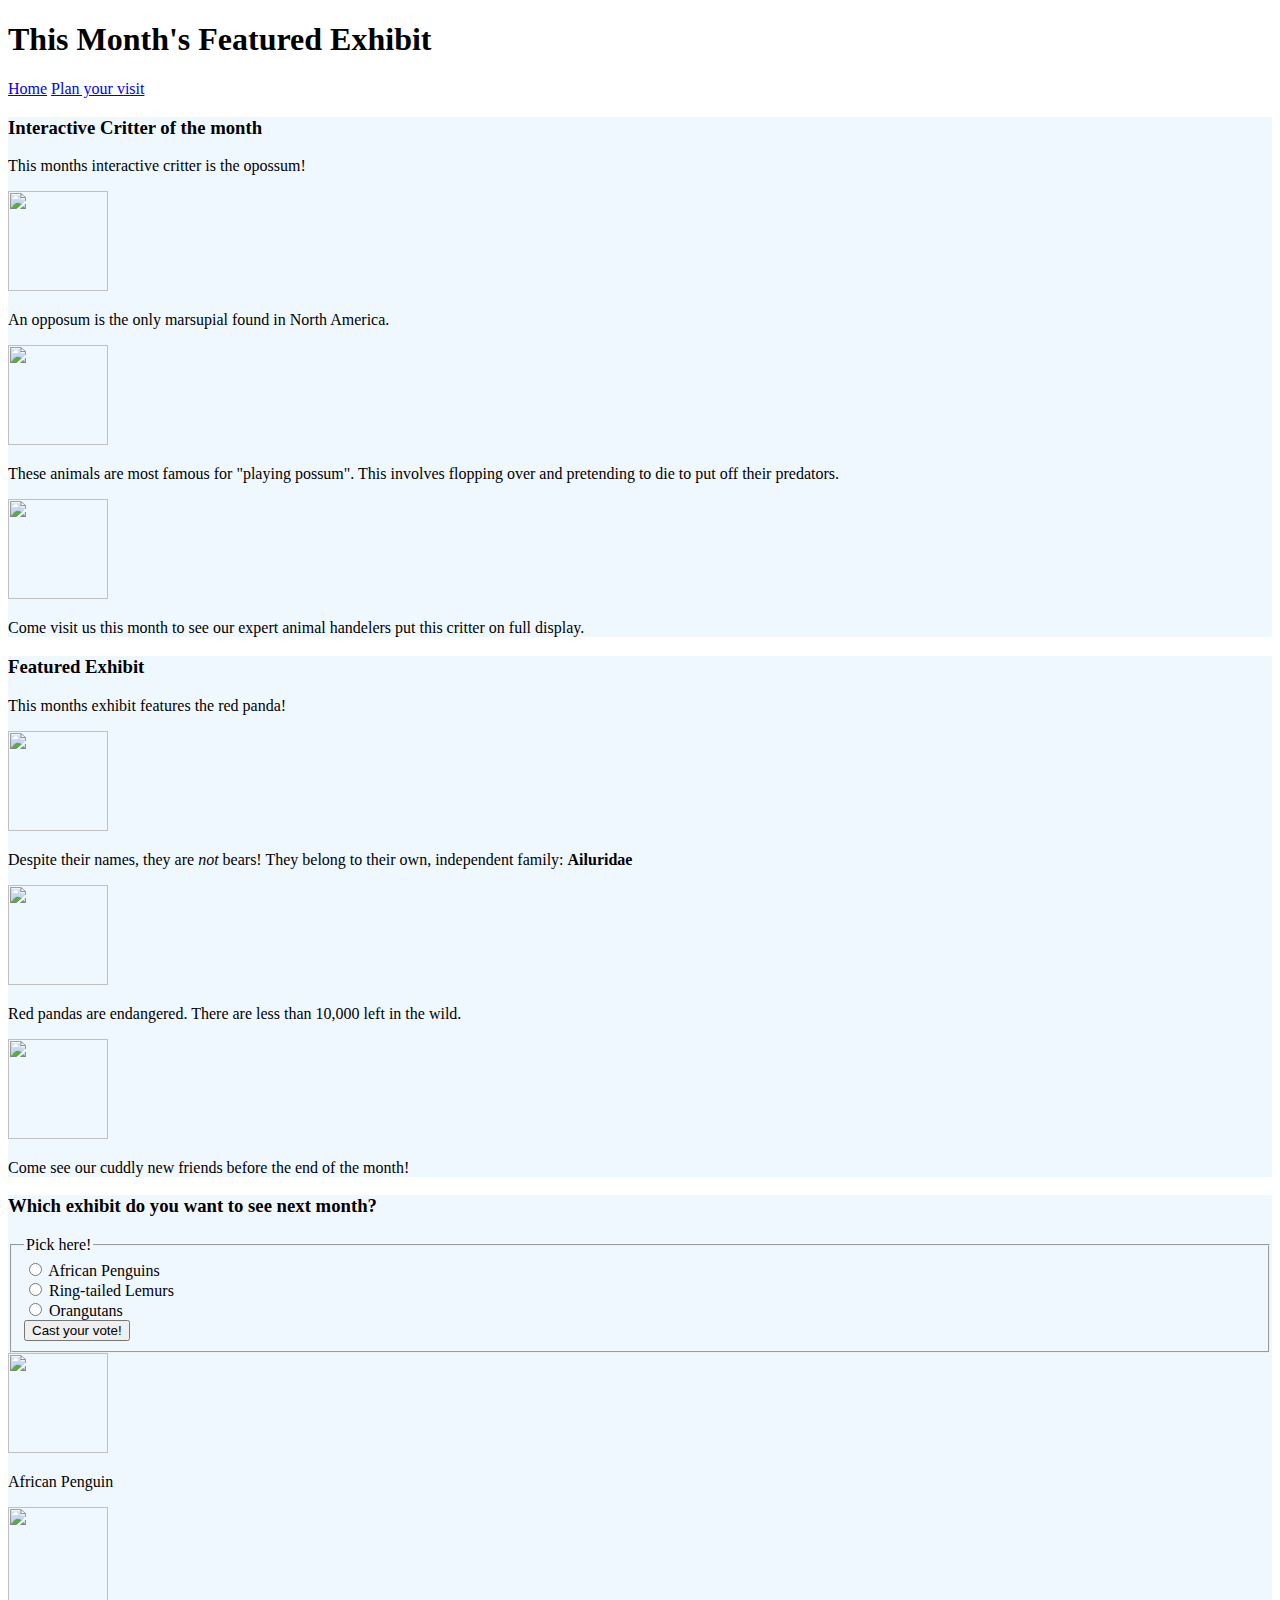
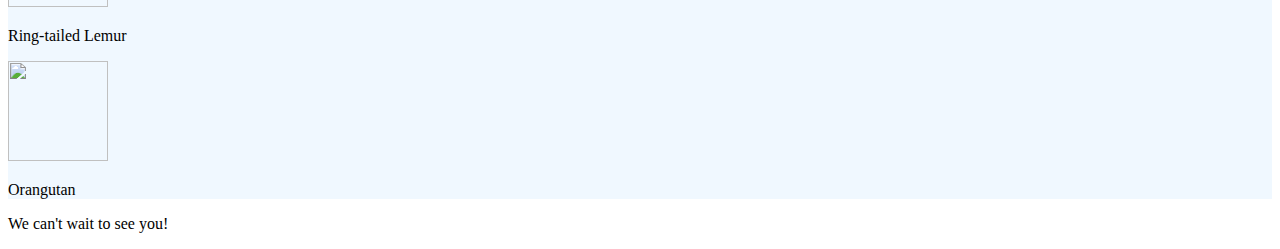
==== featured.html @ dbd2cc0a "Add files via upload" ====
<!DOCTYPE html>
<html lang="en">

<head>
    <meta charset="UTF-8">
    <title>Featured Exhibit</title>
    <link rel="stylesheet" type="text/css" href="../Styles/main.css">
</head>

<body>
    <script src="./main.js"></script>
    <div class="f-header">
        <h1>This Month's Featured Exhibit</h1>
        <a href="home.html">Home</a>
        <a href="ticket.html">Plan your visit</a>
    </div>
    <div class="f-row">
        <div class="f-column" style="background-color:aliceblue">
            <h3>Interactive Critter of the month</h3>
            <p>This months interactive critter is the opossum!</p>
            <img id="possum1" src="../Images\possum1.jpg" style="width: 100px; height: 100px;object-fit: cover;" />
            <p>An opposum is the only marsupial found in North America.</p>
            <img id="possum2" src="../Images\possum2.jpg" style="width: 100px; height: 100px;object-fit: cover;" />
            <p>These animals are most famous for "playing possum". This involves
                flopping over and pretending to die to put off their predators.
            </p>
            <img id="possum3" src="../Images\possum3.jpg" style="width: 100px; height: 100px;object-fit: cover;" />
            <p>Come visit us this month to see our expert animal handelers put this critter on full display. </p>
        </div>

        <div class="f-column" style="background-color:aliceblue">
            <h3>Featured Exhibit</h3>
            <p>
                This months exhibit features the red panda!
            </p>
            <div>
                <img id="panda1" src="../Images\redPanda1.jpg" style="width: 100px; height: 100px;object-fit: cover;" />
            </div>
            <p>
                Despite their names, they are <em>not</em> bears! They belong to their own, independent family:
                <strong>Ailuridae</strong>
            </p>
            <img id="panda2" src="../Images\redPanda2.jpg" style="width: 100px; height: 100px;object-fit: cover;" />
            <p>
                Red pandas are endangered. There are less than 10,000 left in the wild.
            </p>
            <img id="panda3" src="../Images\redPanda3.jpg" style="width: 100px; height: 100px;object-fit: cover;" />
            <p>
                Come see our cuddly new friends before the end of the month!
            </p>
        </div>
        <div class="f-column" style="background-color:aliceblue">
            <h3>Which exhibit do you want to see next month?</h3>
            <form id="exhibitPick">
                <fieldset>
                    <legend>Pick here!</legend>
                    <input type="radio" id="Choice1" name="pick" value="Penguins">
                    <label for="Choice1">African Penguins</label><br>
                    <input type="radio" id="Choice2" name="pick" value="Ring-tailed Lemurs">
                    <label for="Choice2">Ring-tailed Lemurs</label><br>
                    <input type="radio" id="Choice3" name="pick" value="Orangutans">
                    <label for="Choice3">Orangutans</label><br>
                    <input type="button" onclick="displayResult()" id="votebutton" value="Cast your vote!" />
                </fieldset>
            </form>
            <div class="result"></div>
            <div>
                <img id="penguin" src="../Images\penguin1.jpg" style="width: 100px; height: 100px;object-fit: cover;" />
                <p>
                    African Penguin
                </p>
                <img id="lemur" src="../Images\lemur1.jpg" style="width: 100px; height: 100px;object-fit: cover;" />
                <p>
                    Ring-tailed Lemur
                </p>
                <img id="orangutan" src="../Images\orangutan1.jpg"
                    style="width: 100px; height: 100px;object-fit: cover;" />
                <p>
                    Orangutan
                </p>
            </div>
        </div>
    </div>
    <div class="footer">
        <p>
            We can't wait to see you!
        </p>
    </div>
</body>

</html>
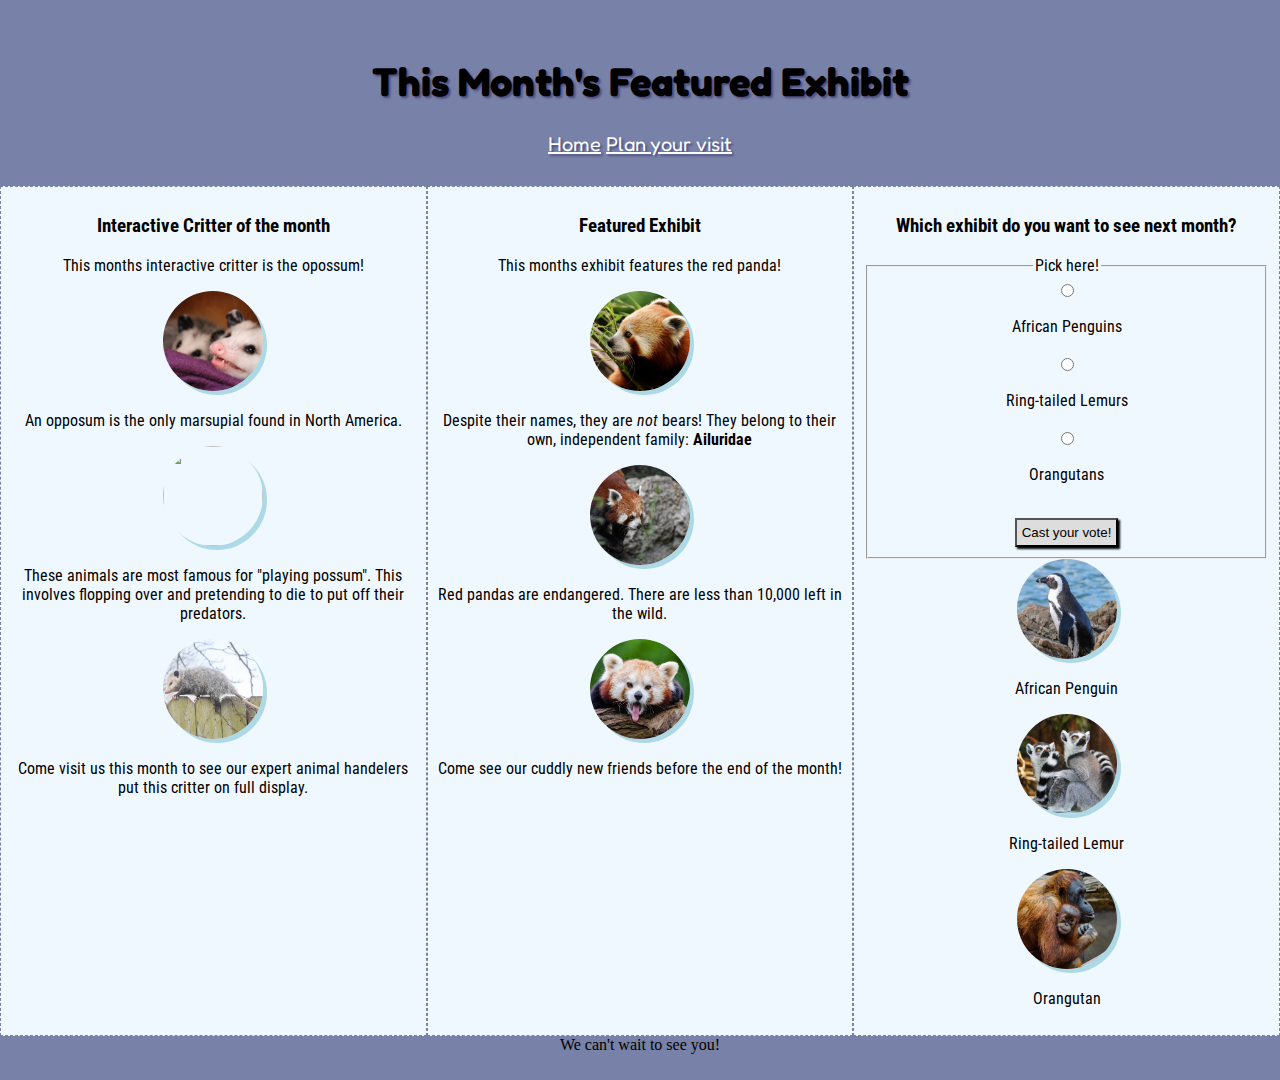
==== commit 7c5aaed1: "Add files via upload" ====
--- a/featured.html
+++ b/featured.html
@@ -8,10 +8,10 @@
 </head>
 
 <body>
-    <script src="./main.js"></script>
+    <script src="../Styles/main.js"></script>
     <div class="f-header">
         <h1>This Month's Featured Exhibit</h1>
-        <a href="home.html">Home</a>
+        <a href="index.html">Home</a>
         <a href="ticket.html">Plan your visit</a>
     </div>
     <div class="f-row">
--- a/Styles/main.css
+++ b/Styles/main.css
@@ -0,0 +1,201 @@
+@import url('https://fonts.googleapis.com/css2?family=Roboto+Condensed&display=swap');
+@import url('https://fonts.googleapis.com/css2?family=Fredoka+One&display=swap');
+
+body {
+    margin: 0;
+}
+
+* {
+    box-sizing: border-box;
+}
+
+/*Featured page styling*/
+.f-header {
+    background-color: rgb(120, 129, 167);
+    font-family: 'Fredoka One', cursive;
+}
+
+.f-header a {
+    -webkit-text-fill-color: rgb(251, 252, 252);
+}
+
+.f-header a:hover {
+    background-color: #ddd;
+    -webkit-text-fill-color: black;
+}
+
+.f-header {
+    text-align: center;
+    font-size: 20px;
+    text-shadow: 2px 2px 2px rgb(79, 79, 129);
+    padding: 30px;
+    background-color: rgb(120, 129, 167);
+    font-family: 'Fredoka One', cursive;
+}
+
+.f-column {
+    float: left;
+    width: 33.33%;
+    height: 850px;
+    padding: 10px;
+    text-align: center;
+    border: dashed 1px rgb(120, 129, 167);
+    font-family: 'Roboto Condensed', sans-serif;
+}
+
+#exhibitPick {
+    text-align: center;
+    align-items: center;
+}
+
+label {
+    display: block;
+    margin-top: 1em;
+}
+
+.f-row img {
+    border-radius: 50%;
+    box-shadow: 4px 4px lightblue;
+}
+
+.footer {
+    background-color: rgb(120, 129, 167);
+    padding: 10px;
+    text-align: center;
+}
+
+/*Ticket page styling*/
+.topnav {
+    font-size: 30px;
+    background-color: rgb(120, 129, 167);
+    -webkit-text-fill-color: rgb(251, 252, 252);
+    font-family: 'Fredoka One', cursive;
+}
+
+.topnav a:hover {
+    background-color: #ddd;
+    -webkit-text-fill-color: black;
+}
+
+.t-column {
+    float: left;
+    width: 50%;
+    text-align: center;
+    align-self: center;
+    font-family: 'Roboto Condensed', sans-serif;
+}
+
+.t-content {
+    font-size: 20px;
+    text-shadow: 2px 1px 1px rgb(228, 216, 245);
+    background-color: aliceblue;
+    padding: 50px;
+}
+
+table {
+    margin-left: auto;
+    margin-right: auto;
+    width: 100%;
+    box-shadow: 4px 4px 2px lightblue;
+}
+
+td,
+th {
+    border: 1px solid rgb(120, 129, 167);
+    text-align: left;
+    padding: 40px;
+}
+
+th {
+    background-color: rgb(120, 129, 167);
+}
+
+tr:nth-child(even) {
+    background-color: rgb(225, 235, 244);
+}
+
+#buybutton {
+    background-color: #ddd;
+    padding: 15px;
+    margin-top: 25px;
+    box-shadow: 2px 2px 2px;
+}
+
+select {
+    padding: 15px;
+    margin: 10px;
+    box-shadow: 2px 2px 2px;
+}
+
+/*Home page styling*/
+.h-header {
+    padding: 30px;
+    -webkit-text-fill-color: aliceblue;
+    text-align: center;
+    font-size: 40px;
+    text-shadow: 4px 4px rgb(12, 12, 17);
+    font-family: 'Fredoka One', cursive;
+}
+
+.h-container {
+    height: 1200px;
+}
+
+.h-nav {
+    float: left;
+    width: 20%;
+    height: 100%;
+    border-right: 2px solid rgb(120, 129, 167);
+    background-color: rgb(210, 224, 237);
+    padding: 20px;
+    font-family: 'Roboto Condensed', sans-serif;
+}
+
+.h-nav ul {
+    padding: 10%;
+}
+
+.h-nav a:hover {
+    background-color: #ffffff;
+    -webkit-text-fill-color: black;
+}
+
+.h-nav a {
+    font-size: 25px;
+    -webkit-text-fill-color: rgb(18, 40, 93);
+}
+
+.h-nav input {
+    box-shadow: 2px 2px rgb(113, 137, 145);
+    padding: 5px;
+    margin: 5px;
+}
+
+.h-body {
+    font-size: 25px;
+    float: left;
+    padding: 20px;
+    width: 80%;
+    height: 100%;
+    text-align: center;
+    background-color: aliceblue;
+    font-family: 'Roboto Condensed', sans-serif;
+}
+
+input:valid {
+    background-color: rgb(208, 238, 255);
+}
+
+input:invalid {
+    background-color: lightpink;
+}
+
+/*Extra button Styling*/
+#signbutton,
+#votebutton,
+button {
+    background-color: #ddd;
+    padding: 5px;
+    margin-top: 15px;
+    box-shadow: 2px 2px 2px;
+}